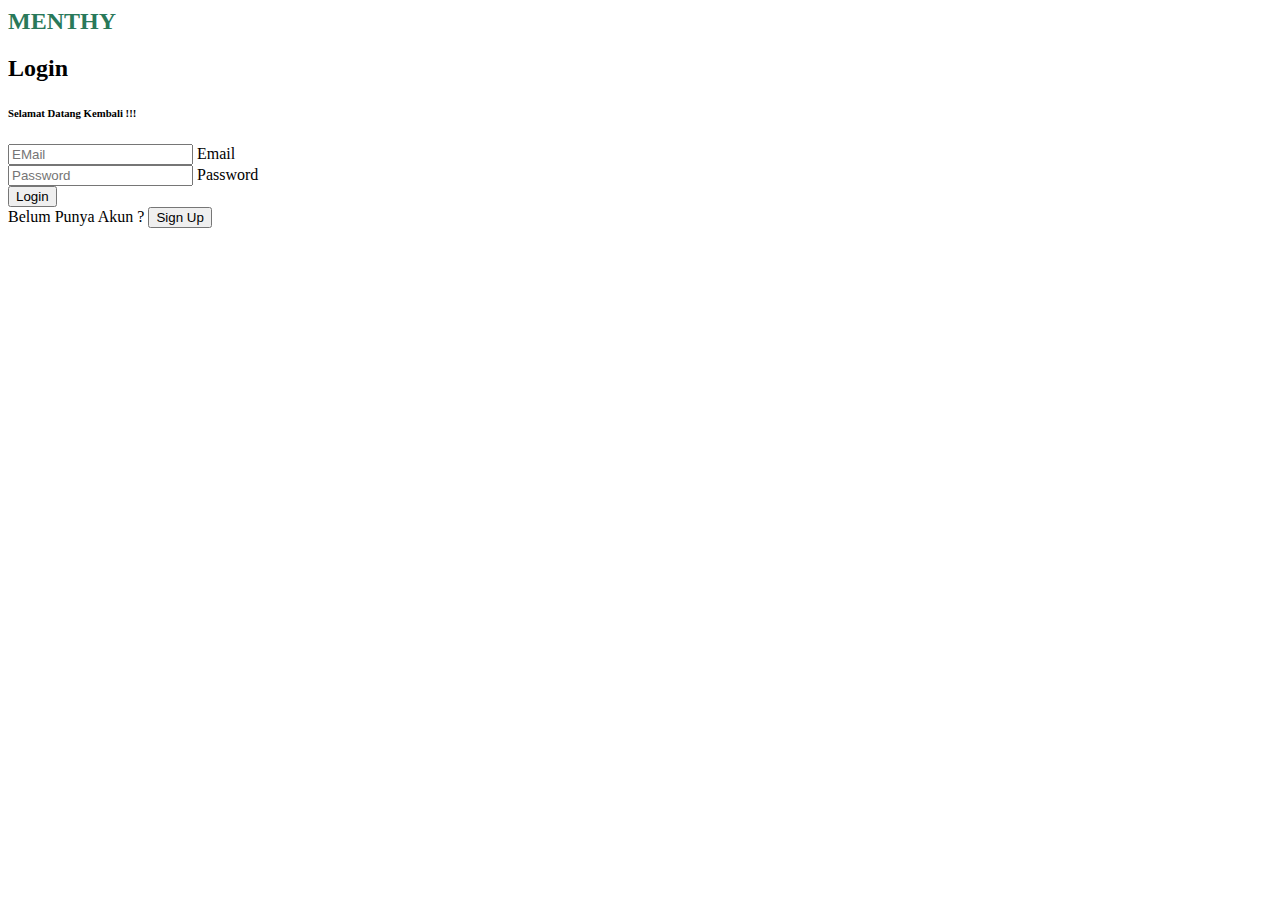
==== login.html @ 20bf9b03 "login" ====
<!DOCTYPE html>
<html lang="en">
<head>
    <meta charset="UTF-8">
    <meta http-equiv="X-UA-Compatible" content="IE=edge">
    <meta name="viewport" content="width=device-width, initial-scale=1.0">
    <link href="https://cdn.jsdelivr.net/npm/bootstrap@5.1.0/dist/css/bootstrap.min.css" rel="stylesheet" integrity="sha384-KyZXEAg3QhqLMpG8r+8fhAXLRk2vvoC2f3B09zVXn8CA5QIVfZOJ3BCsw2P0p/We" crossorigin="anonymous">
    <link rel="stylesheet" href="style.css">
    <title>Form Login</title>
</head>
<body>

    <nav class="navbar bg-light">
        <div class="container-fluid">
          <span class="navbar-brand mb-0 h1"><b>MENTHY</b></span>
        </div>
      </nav>

    <div class="container">
        <div class="row justify-content-center align-items-center inner-row">
            <div class="col-md-5 col-md-7">
                <div class="form-box login-form p-5">
                    <div class="form-title">
                        <h2 class="fw-bold mb-3">Login</h2>
                        <h6 class="card-subtitle text-muted mb-5 fw-bold">Selamat Datang Kembali !!!</h6>
                    </div>
                    <form action="">
                        <div class="form-floating mb-3">
                            <input type="email" class="form-control form-control-sm" placeholder="EMail" id="floatingInput">
                            <label for="floatingInput">Email</label>
                        </div>
                        <div class="form-floating mb-3">
                            <input type="password" class="form-control form-control-sm" placeholder="Password" id="floatingPassword">
                            <label for="floatingPassword">Password</label>
                        </div>
                        <div class="mt-3">
                            <button class="btn primaryBg text-white">Login</button>
                        </div>
                    </form>
                    <div class="mt-3">
                        <span>Belum Punya Akun ?</span> <button class="p-0 border-0 bg-transparent primaryColor">Sign Up</button>
                    </div>
                </div>
                
            </div>
        </div>
    </div>

    
    <script src="https://cdn.jsdelivr.net/npm/bootstrap@5.2.2/dist/js/bootstrap.bundle.min.js" integrity="sha384-OERcA2EqjJCMA+/3y+gxIOqMEjwtxJY7qPCqsdltbNJuaOe923+mo//f6V8Qbsw3" crossorigin="anonymous"></script>
</body>
</html>
---- style.css ----
/* navbar */
.nav-item {
  font-weight: 500;
  font-size: 1rem;
}

nav .navbar-brand {
  font-size: 1.5rem;
  font-weight: bold;
  color: #29795a !important;
}

nav ul li a:hover {
  font-weight: bold !important;
  color: #29795a !important;
}

nav .nav-link button {
  background-color: #29795a !important;
}

nav .nav-link button:hover {
  background-color: white !important;
  color: #29795a !important;
  border: 1px solid #29795a !important;
  padding: 6px 24px !important;
}

/* home */
.main-header {
  font-size: 2.5rem;
}

.text-content {
  letter-spacing: 0.025rem;
  font-size: 1rem;
}

section a {
  background-color: #29795a !important;
  border: none !important;
}

section a:hover {
  background-color: white !important;
  color: #29795a !important;
  border: 1px solid #29795a !important;
  padding: 7px 32px !important;
}

.hero {
  object-fit: cover;
  width: 100%;
  border-radius: 1rem;
}

section .main-header span {
  color: #29795a;
}

@media (min-width: 576px) {
  .main-header {
    font-size: 3rem;
  }
}

/* test */
#test button {
  color: white !important;
  background-color: #29795a !important;
  border: none !important;
}

#test button:hover {
  background-color: white !important;
  color: #29795a !important;
  border: 1px solid #29795a !important;
  padding: 7px 32px !important;
}

/* footer */
footer {
  background-color: #29795a;
  color: white;
}

.copyright {
  padding-top: 12px;
  border-top: 1px solid #1a4d39;
}

footer a {
  color: white;
}

footer a:hover {
  color: black;
}
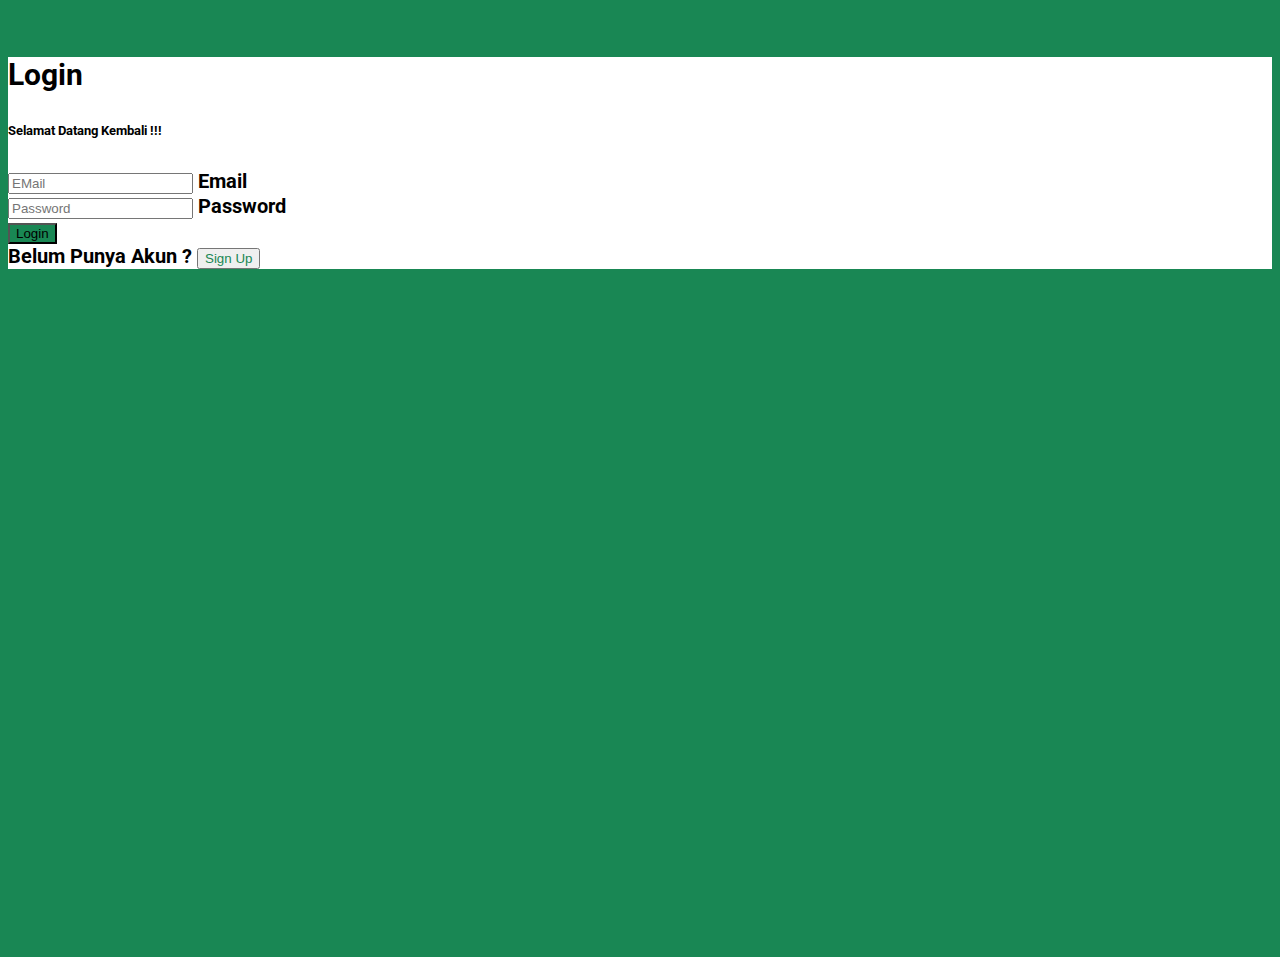
==== commit 5aa4b100: "Update login.html" ====
--- a/login.html
+++ b/login.html
@@ -5,7 +5,7 @@
     <meta http-equiv="X-UA-Compatible" content="IE=edge">
     <meta name="viewport" content="width=device-width, initial-scale=1.0">
     <link href="https://cdn.jsdelivr.net/npm/bootstrap@5.1.0/dist/css/bootstrap.min.css" rel="stylesheet" integrity="sha384-KyZXEAg3QhqLMpG8r+8fhAXLRk2vvoC2f3B09zVXn8CA5QIVfZOJ3BCsw2P0p/We" crossorigin="anonymous">
-    <link rel="stylesheet" href="style.css">
+    <link rel="stylesheet" href="login.css">
     <title>Form Login</title>
 </head>
 <body>
@@ -49,4 +49,4 @@
     
     <script src="https://cdn.jsdelivr.net/npm/bootstrap@5.2.2/dist/js/bootstrap.bundle.min.js" integrity="sha384-OERcA2EqjJCMA+/3y+gxIOqMEjwtxJY7qPCqsdltbNJuaOe923+mo//f6V8Qbsw3" crossorigin="anonymous"></script>
 </body>
-</html>+</html>
--- a/login.css
+++ b/login.css
@@ -0,0 +1,30 @@
+@import url('https://fonts.googleapis.com/css2?family=Roboto:wght@300&display=swap');
+
+body {
+    font-family: 'Roboto';
+    background-color:  #198754;
+    font-weight: 700;
+    height: 100vh;
+    font-size: 20px;
+}
+
+.container-fluid {
+    color:  #198754;
+}
+
+.inner-row {
+    height: 100vh;
+}
+
+.primaryBg {
+    background:  #198754;
+}
+
+.primaryColor {
+    color:  #198754;
+}
+
+.form-box {
+    background: #fff;
+    box-shadow: 0 0 20px 0 rgba(0, 0, 0, 0.2) 0 5px 5px 0 rgba(0, 0, 0, 0.24);
+}